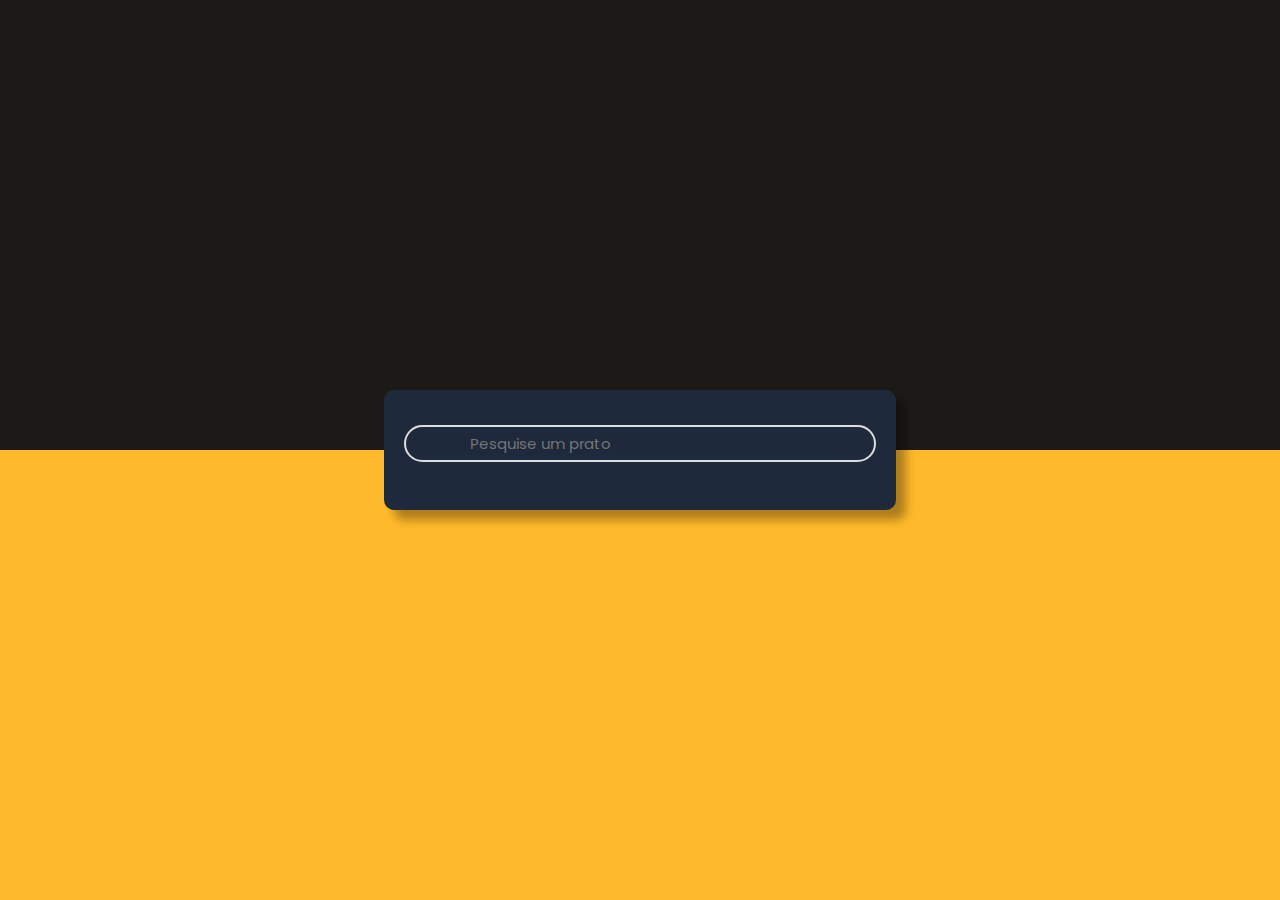
==== app_receitas/index.html @ b2a8f448 "add app_receita" ====
<!DOCTYPE html>
<html lang="pt-br">
<head>
    <meta charset="UTF-8">
    <meta name="viewport" content="width=device-width, initial-scale=1.0">
    <link rel="stylesheet" href="assets/css/style.css">
    <link href="https://fonts.googleapis.com/css2?family=Poppins:wght@400;500;600&display=swap" rel="stylesheet" />
    <link rel="stylesheet" href="https://cdnjs.cloudflare.com/ajax/libs/font-awesome/6.5.1/css/all.min.css" integrity="sha512-DTOQO9RWCH3ppGqcWaEA1BIZOC6xxalwEsw9c2QQeAIftl+Vegovlnee1c9QX4TctnWMn13TZye+giMm8e2LwA==" crossorigin="anonymous" referrerpolicy="no-referrer" />
    <title>Gerador de Receita</title>
</head>
<body>
    
    <div class="container">
        <div class="pesquisar">
            <button id="btn-pesquisar"><i class="fa-solid fa-magnifying-glass"></i></i></button>
            <input type="search" id="input-pesquisar" placeholder="Pesquise um prato">
        </div>

        <div id="resultado"></div>
    </div>

    <script src="assets/js/script.js"></script>
</body>
</html>
---- app_receitas/assets/css/style.css ----
:root {
    --escuro-fundo: #1c1917;
    --amarelo-principal: #ffb92a;

    --amarelo-hover: #e69b00;
    --container: #1e293b;
    --pesquisar: #dddddd;
    --sombra: rgba(0, 0, 0, .323);

    --vermelho: #ff4a2a;
    --braco: #ffffff;
    --cinza: #cccccc;
}

* {
    padding: 0;
    margin: 0;
    box-sizing: border-box;
    font-family: 'Poppins';
}

body {
    min-height: 100vh;
    background: linear-gradient(var(--escuro-fundo) 50%, var(--amarelo-principal) 50%);
}

.container {
    position: absolute;
    transform: translate(-50%, -50%);
    top: 50%;
    left: 50%;
    display: flex;
    align-items: center;
    justify-content: center;
    flex-direction: column;
    background-color: var(--container);
    padding: 35px 20px 38px;
    width: 90vw;
    max-width: 512px;
    border-radius: 10px;
    box-shadow: 10px 10px 10px var(--sombra);
}

.pesquisar {
    width: 100%;
    display: grid;
    grid-template-columns: 1fr 9fr;
    gap: 15px;
    border: 2px solid var(--pesquisar);
    border-radius: 25px;
    padding: 5px;
    margin-bottom: 10px;
}

#btn-pesquisar,
#input-pesquisar {
    background-color: transparent;
    border: none;
    outline: none;
    color: var(--braco);
}

#input-pesquisar {
    font-size: 15px;
    width: 100%;
}

#btn-pesquisar {
    cursor: pointer;
    transition: all .3s ease;
    font-weight: 500
}

#btn-pesquisar:hover {
    color: var(--amarelo-principal);
}

.fa-xmark,
.fa-ban {
    color: var(--vermelho);
}

img {
    display: block;
    width: 35%;
    margin: 28px auto 22px;
    border-radius: 6px;
}

.detalhes {
    background-color: var(--amarelo-principal);
    position: relative;
    text-align: center;
    padding: 10px 0px;
    border-radius: 10px
}

.detalhes h2 {
    font-size: 17px;
    font-weight: 600;
}

.detalhes h4 {
    font-size: 15px;
    font-weight: 400;
}

#mostrar-receita {
    position: relative;
    left: 76%;
    top: 24px;
    background-color: var(--amarelo-principal);
    font-size: 15px;
    padding: 8px 12px;
    border: none;
    border-radius: 6px;
    font-weight: 500;
    cursor: pointer;
    transition: all .3s ease;
}

#receita {
    position: absolute;
    top: 0;
    left: 0;
    background-color: var(--container);
    min-height: 100%;
    width: 100%;
    z-index: 2;
    border-radius: 10px;
    display: none;
}

#receita pre {
    white-space: pre-wrap;
    word-wrap: break-word;
    padding: 40px 24px 24px;
    font-size: 14px;
    color: var(--braco);
}

#esconder-receita {
    position: relative;
    top: 18px;
    left: 91%;
    width: 28px;
    height: 28px;
    font-size: 15px;
    background-color: var(--amarelo-principal);
    border: none;
    border-radius: 6px;
    cursor: pointer;
    transition: all .3s ease;
}

#mostrar-receita:hover,
#esconder-receita:hover {
    background-color: var(--amarelo-hover);
}

ul {
    position: relative;
    display: grid;
    grid-template-columns: auto auto;
    gap: 12px 16px;
    padding: 16px 0 0 18px;
    font-size: 15px;
    color: var(--cinza);
    text-transform: capitalize;
}

#container-ingrediente h3 {
    text-align: center;
    color: var(--braco);
}

h3 {
    color: var(--braco);
}

/* media queires */
@media screen and (max-width: 500px) {
    .container {
        font-size: 14px;
        padding: 35px 25px 28px;
    }

    #mostrar-receita {
        left: 73%;
    }
}
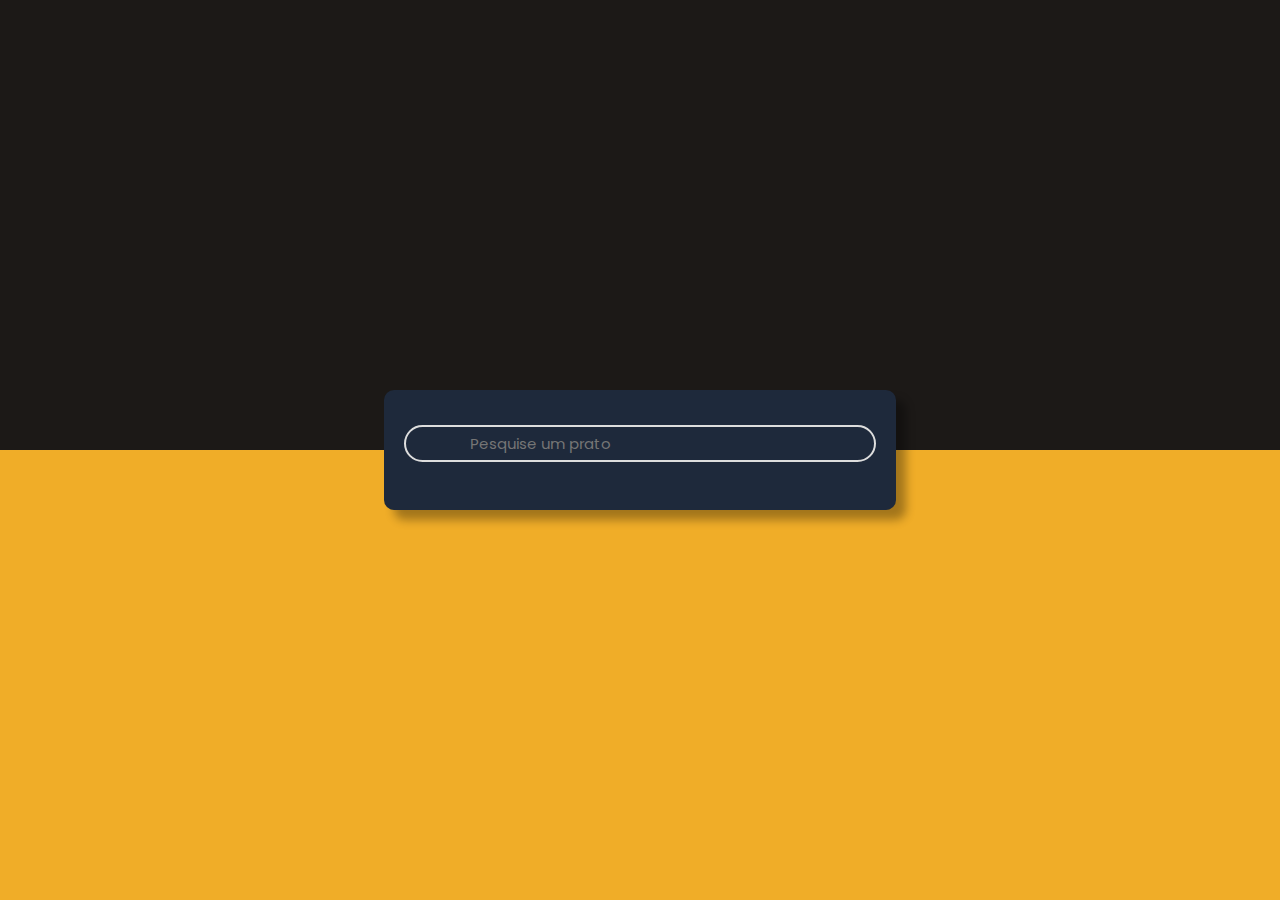
==== commit 7145e5a9: "modificações" ====
--- a/app_receitas/index.html
+++ b/app_receitas/index.html
@@ -4,6 +4,7 @@
     <meta charset="UTF-8">
     <meta name="viewport" content="width=device-width, initial-scale=1.0">
     <link rel="stylesheet" href="assets/css/style.css">
+    <link rel="shortcut icon" href="assets/imagens/icones/favicon.ico" type="image/x-icon">
     <link href="https://fonts.googleapis.com/css2?family=Poppins:wght@400;500;600&display=swap" rel="stylesheet" />
     <link rel="stylesheet" href="https://cdnjs.cloudflare.com/ajax/libs/font-awesome/6.5.1/css/all.min.css" integrity="sha512-DTOQO9RWCH3ppGqcWaEA1BIZOC6xxalwEsw9c2QQeAIftl+Vegovlnee1c9QX4TctnWMn13TZye+giMm8e2LwA==" crossorigin="anonymous" referrerpolicy="no-referrer" />
     <title>Gerador de Receita</title>
--- a/app_receitas/assets/css/style.css
+++ b/app_receitas/assets/css/style.css
@@ -1,15 +1,16 @@
 :root {
     --escuro-fundo: #1c1917;
-    --amarelo-principal: #ffb92a;
-
-    --amarelo-hover: #e69b00;
+    --amarelo-principal: #f0ad28;
+
+    --amarelo-hover: #d4910b;
     --container: #1e293b;
     --pesquisar: #dddddd;
     --sombra: rgba(0, 0, 0, .323);
 
     --vermelho: #ff4a2a;
-    --braco: #ffffff;
+    --branco: #ffffff;
     --cinza: #cccccc;
+    --preto: #000000;
 }
 
 * {
@@ -57,7 +58,7 @@
     background-color: transparent;
     border: none;
     outline: none;
-    color: var(--braco);
+    color: var(--branco);
 }
 
 #input-pesquisar {
@@ -89,10 +90,11 @@
 
 .detalhes {
     background-color: var(--amarelo-principal);
+    color: var(--branco);
     position: relative;
     text-align: center;
     padding: 10px 0px;
-    border-radius: 10px
+    border-radius: 10px;
 }
 
 .detalhes h2 {
@@ -105,11 +107,17 @@
     font-weight: 400;
 }
 
-#mostrar-receita {
-    position: relative;
-    left: 76%;
-    top: 24px;
+.botoes-receita {
+    display: flex;
+    align-items: center;
+    justify-content: space-between;
+    margin: 10px;
+}
+
+#btn-mostrar-receita,
+#btn-voltar {
     background-color: var(--amarelo-principal);
+    color: var(--branco);
     font-size: 15px;
     padding: 8px 12px;
     border: none;
@@ -136,10 +144,10 @@
     word-wrap: break-word;
     padding: 40px 24px 24px;
     font-size: 14px;
-    color: var(--braco);
-}
-
-#esconder-receita {
+    color: var(--branco);
+}
+
+#btn-esconder-receita {
     position: relative;
     top: 18px;
     left: 91%;
@@ -147,15 +155,28 @@
     height: 28px;
     font-size: 15px;
     background-color: var(--amarelo-principal);
+    color: var(--branco);
     border: none;
     border-radius: 6px;
     cursor: pointer;
     transition: all .3s ease;
 }
 
-#mostrar-receita:hover,
-#esconder-receita:hover {
+#btn-esconder-receita i {
+    color: var(--branco);
+}
+
+#btn-mostrar-receita:hover,
+#btn-esconder-receita:hover,
+#btn-voltar:hover {
     background-color: var(--amarelo-hover);
+    transform: scale(1.1)
+}
+
+#btn-mostrar-receita:active,
+#btn-esconder-receita:active,
+#btn-voltar:active {
+    transform: scale(.9);
 }
 
 ul {
@@ -163,6 +184,7 @@
     display: grid;
     grid-template-columns: auto auto;
     gap: 12px 16px;
+    justify-items: center;
     padding: 16px 0 0 18px;
     font-size: 15px;
     color: var(--cinza);
@@ -171,11 +193,11 @@
 
 #container-ingrediente h3 {
     text-align: center;
-    color: var(--braco);
+    color: var(--branco);
 }
 
 h3 {
-    color: var(--braco);
+    color: var(--branco);
 }
 
 /* media queires */
